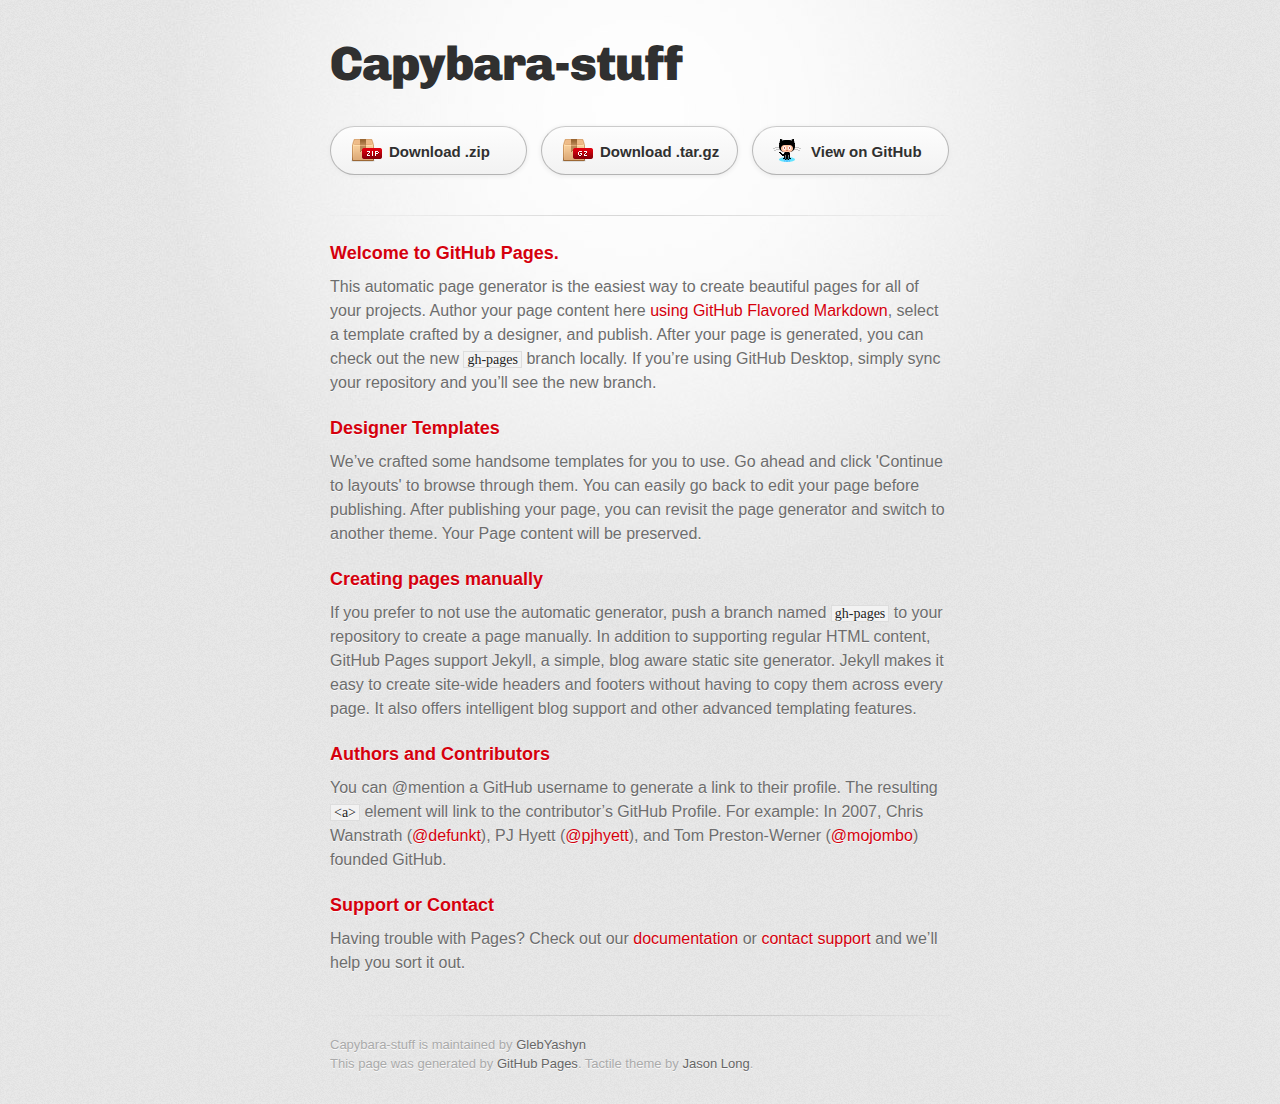
==== index.html @ 3c21e6d9 "Create gh-pages branch via GitHub" ====
<!DOCTYPE html>
<html>
  <head>
    <meta charset='utf-8'>
    <meta http-equiv="X-UA-Compatible" content="chrome=1">
    <link href='https://fonts.googleapis.com/css?family=Chivo:900' rel='stylesheet' type='text/css'>
    <link rel="stylesheet" type="text/css" href="stylesheets/stylesheet.css" media="screen">
    <link rel="stylesheet" type="text/css" href="stylesheets/github-dark.css" media="screen">
    <link rel="stylesheet" type="text/css" href="stylesheets/print.css" media="print">
    <!--[if lt IE 9]>
    <script src="//html5shiv.googlecode.com/svn/trunk/html5.js"></script>
    <![endif]-->
    <title>Capybara-stuff by GlebYashyn</title>
  </head>

  <body>
    <div id="container">
      <div class="inner">

        <header>
          <h1>Capybara-stuff</h1>
          <h2></h2>
        </header>

        <section id="downloads" class="clearfix">
          <a href="https://github.com/GlebYashyn/Capybara-Stuff/zipball/master" id="download-zip" class="button"><span>Download .zip</span></a>
          <a href="https://github.com/GlebYashyn/Capybara-Stuff/tarball/master" id="download-tar-gz" class="button"><span>Download .tar.gz</span></a>
          <a href="https://github.com/GlebYashyn/Capybara-Stuff" id="view-on-github" class="button"><span>View on GitHub</span></a>
        </section>

        <hr>

        <section id="main_content">
          <h3>
<a id="welcome-to-github-pages" class="anchor" href="#welcome-to-github-pages" aria-hidden="true"><span aria-hidden="true" class="octicon octicon-link"></span></a>Welcome to GitHub Pages.</h3>

<p>This automatic page generator is the easiest way to create beautiful pages for all of your projects. Author your page content here <a href="https://guides.github.com/features/mastering-markdown/">using GitHub Flavored Markdown</a>, select a template crafted by a designer, and publish. After your page is generated, you can check out the new <code>gh-pages</code> branch locally. If you’re using GitHub Desktop, simply sync your repository and you’ll see the new branch.</p>

<h3>
<a id="designer-templates" class="anchor" href="#designer-templates" aria-hidden="true"><span aria-hidden="true" class="octicon octicon-link"></span></a>Designer Templates</h3>

<p>We’ve crafted some handsome templates for you to use. Go ahead and click 'Continue to layouts' to browse through them. You can easily go back to edit your page before publishing. After publishing your page, you can revisit the page generator and switch to another theme. Your Page content will be preserved.</p>

<h3>
<a id="creating-pages-manually" class="anchor" href="#creating-pages-manually" aria-hidden="true"><span aria-hidden="true" class="octicon octicon-link"></span></a>Creating pages manually</h3>

<p>If you prefer to not use the automatic generator, push a branch named <code>gh-pages</code> to your repository to create a page manually. In addition to supporting regular HTML content, GitHub Pages support Jekyll, a simple, blog aware static site generator. Jekyll makes it easy to create site-wide headers and footers without having to copy them across every page. It also offers intelligent blog support and other advanced templating features.</p>

<h3>
<a id="authors-and-contributors" class="anchor" href="#authors-and-contributors" aria-hidden="true"><span aria-hidden="true" class="octicon octicon-link"></span></a>Authors and Contributors</h3>

<p>You can @mention a GitHub username to generate a link to their profile. The resulting <code>&lt;a&gt;</code> element will link to the contributor’s GitHub Profile. For example: In 2007, Chris Wanstrath (<a href="https://github.com/defunkt" class="user-mention">@defunkt</a>), PJ Hyett (<a href="https://github.com/pjhyett" class="user-mention">@pjhyett</a>), and Tom Preston-Werner (<a href="https://github.com/mojombo" class="user-mention">@mojombo</a>) founded GitHub.</p>

<h3>
<a id="support-or-contact" class="anchor" href="#support-or-contact" aria-hidden="true"><span aria-hidden="true" class="octicon octicon-link"></span></a>Support or Contact</h3>

<p>Having trouble with Pages? Check out our <a href="https://help.github.com/pages">documentation</a> or <a href="https://github.com/contact">contact support</a> and we’ll help you sort it out.</p>
        </section>

        <footer>
          Capybara-stuff is maintained by <a href="https://github.com/GlebYashyn">GlebYashyn</a><br>
          This page was generated by <a href="https://pages.github.com">GitHub Pages</a>. Tactile theme by <a href="https://twitter.com/jasonlong">Jason Long</a>.
        </footer>

        
      </div>
    </div>
  </body>
</html>
---- stylesheets/stylesheet.css ----
/* http://meyerweb.com/eric/tools/css/reset/
   v2.0 | 20110126
   License: none (public domain)
*/
html, body, div, span, applet, object, iframe,
h1, h2, h3, h4, h5, h6, p, blockquote, pre,
a, abbr, acronym, address, big, cite, code,
del, dfn, em, img, ins, kbd, q, s, samp,
small, strike, strong, sub, sup, tt, var,
b, u, i, center,
dl, dt, dd, ol, ul, li,
fieldset, form, label, legend,
table, caption, tbody, tfoot, thead, tr, th, td,
article, aside, canvas, details, embed,
figure, figcaption, footer, header, hgroup,
menu, nav, output, ruby, section, summary,
time, mark, audio, video {
	padding: 0;
	margin: 0;
	font: inherit;
	font-size: 100%;
	vertical-align: baseline;
	border: 0;
}
/* HTML5 display-role reset for older browsers */
article, aside, details, figcaption, figure,
footer, header, hgroup, menu, nav, section {
	display: block;
}
body {
	line-height: 1;
}
ol, ul {
	list-style: none;
}
blockquote, q {
	quotes: none;
}
blockquote:before, blockquote:after,
q:before, q:after {
	content: '';
	content: none;
}
table {
	border-spacing: 0;
	border-collapse: collapse;
}

/* LAYOUT STYLES */
body {
  font-family: 'Helvetica Neue', Helvetica, Arial, serif;
  font-size: 1em;
  line-height: 1.5;
  color: #6d6d6d;
  text-shadow: 0 1px 0 rgba(255, 255, 255, 0.8);
  background: #e7e7e7 url(../images/body-bg.png) 0 0 repeat;
}

a {
  color: #d5000d;
}
a:hover {
  color: #c5000c;
}

header {
  padding-top: 35px;
  padding-bottom: 25px;
}

header h1 {
  font-family: 'Chivo', 'Helvetica Neue', Helvetica, Arial, serif;
  font-size: 48px; font-weight: 900;
  line-height: 1.2;
  color: #303030;
  letter-spacing: -1px;
}

header h2 {
  font-size: 24px;
  font-weight: normal;
  line-height: 1.3;
  color: #aaa;
  letter-spacing: -1px;
}

#container {
  min-height: 595px;
  background: transparent url(../images/highlight-bg.jpg) 50% 0 no-repeat;
}

.inner {
  width: 620px;
  margin: 0 auto;
}

#container .inner img {
  max-width: 100%;
}

#downloads {
  margin-bottom: 40px;
}

a.button {
  display: block;
  float: left;
  width: 179px;
  padding: 12px 8px 12px 8px;
  margin-right: 14px;
  font-size: 15px;
  font-weight: bold;
  line-height: 25px;
  color: #303030;
  background: #fdfdfd; /* Old browsers */
  background: -moz-linear-gradient(top,  #fdfdfd 0%, #f2f2f2 100%); /* FF3.6+ */
  background: -webkit-gradient(linear, left top, left bottom, color-stop(0%,#fdfdfd), color-stop(100%,#f2f2f2)); /* Chrome,Safari4+ */
  background: -webkit-linear-gradient(top,  #fdfdfd 0%,#f2f2f2 100%); /* Chrome10+,Safari5.1+ */
  background: -o-linear-gradient(top,  #fdfdfd 0%,#f2f2f2 100%); /* Opera 11.10+ */
  background: -ms-linear-gradient(top,  #fdfdfd 0%,#f2f2f2 100%); /* IE10+ */
  background: linear-gradient(top,  #fdfdfd 0%,#f2f2f2 100%); /* W3C */
  filter: progid:DXImageTransform.Microsoft.gradient( startColorstr='#fdfdfd', endColorstr='#f2f2f2',GradientType=0 ); /* IE6-9 */
  border-top: solid 1px #cbcbcb;
  border-right: solid 1px #b7b7b7;
  border-bottom: solid 1px #b3b3b3;
  border-left: solid 1px #b7b7b7;
  border-radius: 30px;
  -webkit-box-shadow: 10px 10px 5px #888;
  -moz-box-shadow: 10px 10px 5px #888;
  box-shadow: 0px 1px 5px #e8e8e8;
  -moz-border-radius: 30px;
  -webkit-border-radius: 30px;
}
a.button:hover {
  background: #fafafa; /* Old browsers */
  background: -moz-linear-gradient(top,  #fdfdfd 0%, #f6f6f6 100%); /* FF3.6+ */
  background: -webkit-gradient(linear, left top, left bottom, color-stop(0%,#fdfdfd), color-stop(100%,#f6f6f6)); /* Chrome,Safari4+ */
  background: -webkit-linear-gradient(top,  #fdfdfd 0%,#f6f6f6 100%); /* Chrome10+,Safari5.1+ */
  background: -o-linear-gradient(top,  #fdfdfd 0%,#f6f6f6 100%); /* Opera 11.10+ */
  background: -ms-linear-gradient(top,  #fdfdfd 0%,#f6f6f6 100%); /* IE10+ */
  background: linear-gradient(top,  #fdfdfd 0%,#f6f6f6, 100%); /* W3C */
  filter: progid:DXImageTransform.Microsoft.gradient( startColorstr='#fdfdfd', endColorstr='#f6f6f6',GradientType=0 ); /* IE6-9 */
  border-top: solid 1px #b7b7b7;
  border-right: solid 1px #b3b3b3;
  border-bottom: solid 1px #b3b3b3;
  border-left: solid 1px #b3b3b3;
}

a.button span {
  display: block;
  height: 23px;
  padding-left: 50px;
}

#download-zip span {
  background: transparent url(../images/zip-icon.png) 12px 50% no-repeat;
}
#download-tar-gz span {
  background: transparent url(../images/tar-gz-icon.png) 12px 50% no-repeat;
}
#view-on-github span {
  background: transparent url(../images/octocat-icon.png) 12px 50% no-repeat;
}
#view-on-github {
  margin-right: 0;
}

code, pre {
  margin-bottom: 30px;
  font-family: Monaco, "Bitstream Vera Sans Mono", "Lucida Console", Terminal;
  font-size: 14px;
  color: #222;
}

code {
  padding: 0 3px;
  background-color: #f2f2f2;
  border: solid 1px #ddd;
}

pre {
  padding: 20px;
  overflow: auto;
  color: #f2f2f2;
  text-shadow: none;
  background: #303030;
}
pre code {
  padding: 0;
  color: #f2f2f2;
  background-color: #303030;
  border: none;
}

ul, ol, dl {
  margin-bottom: 20px;
}


/* COMMON STYLES */

hr {
  height: 1px;
  padding-bottom: 1em;
  margin-top: 1em;
  line-height: 1px;
  background: transparent url('../images/hr.png') 50% 0 no-repeat;
  border: none;
}

strong {
  font-weight: bold;
}

em {
  font-style: italic;
}

table {
  width: 100%;
  border: 1px solid #ebebeb;
}

th {
  font-weight: 500;
}

td {
  font-weight: 300;
  text-align: center;
  border: 1px solid #ebebeb;
}

form {
  padding: 20px;
  background: #f2f2f2;

}


/* GENERAL ELEMENT TYPE STYLES */

h1 {
  font-size: 32px;
}

h2 {
  margin-bottom: 8px;
  font-size: 22px;
  font-weight: bold;
  color: #303030;
}

h3 {
  margin-bottom: 8px;
  font-size: 18px;
  font-weight: bold;
  color: #d5000d;
}

h4 {
  font-size: 16px;
  font-weight: bold;
  color: #303030;
}

h5 {
  font-size: 1em;
  color: #303030;
}

h6 {
  font-size: .8em;
  color: #303030;
}

p {
  margin-bottom: 20px;
  font-weight: 300;
}

a {
  text-decoration: none;
}

p a {
  font-weight: 400;
}

blockquote {
  padding: 0 0 0 30px;
  margin-bottom: 20px;
  font-size: 1.6em;
  border-left: 10px solid #e9e9e9;
}

ul li {
  list-style-position: inside;
  list-style: disc;
  padding-left: 20px;
}

ol li {
  list-style-position: inside;
  list-style: decimal;
  padding-left: 3px;
}

dl dt {
  color: #303030;
}

footer {
  padding-top: 20px;
  padding-bottom: 30px;
  margin-top: 40px;
  font-size: 13px;
  color: #aaa;
  background: transparent url('../images/hr.png') 0 0 no-repeat;
}

footer a {
  color: #666;
}
footer a:hover {
  color: #444;
}

/* MISC */
.clearfix:after {
  display: block;
  height: 0;
  clear: both;
  visibility: hidden;
  content: '.';
}

.clearfix {display: inline-block;}
* html .clearfix {height: 1%;}
.clearfix {display: block;}

/* #Media Queries
================================================== */

/* Smaller than standard 960 (devices and browsers) */
@media only screen and (max-width: 959px) { }

/* Tablet Portrait size to standard 960 (devices and browsers) */
@media only screen and (min-width: 768px) and (max-width: 959px) { }

/* All Mobile Sizes (devices and browser) */
@media only screen and (max-width: 767px) {
  header {
    padding-top: 10px;
    padding-bottom: 10px;
  }
  #downloads {
    margin-bottom: 25px;
  }
  #download-zip, #download-tar-gz {
    display: none;
  }
  .inner {
    width: 94%;
    margin: 0 auto;
  }
}

/* Mobile Landscape Size to Tablet Portrait (devices and browsers) */
@media only screen and (min-width: 480px) and (max-width: 767px) { }

/* Mobile Portrait Size to Mobile Landscape Size (devices and browsers) */
@media only screen and (max-width: 479px) { }
---- stylesheets/github-dark.css ----
/*
The MIT License (MIT)

Copyright (c) 2016 GitHub, Inc.

Permission is hereby granted, free of charge, to any person obtaining a copy
of this software and associated documentation files (the "Software"), to deal
in the Software without restriction, including without limitation the rights
to use, copy, modify, merge, publish, distribute, sublicense, and/or sell
copies of the Software, and to permit persons to whom the Software is
furnished to do so, subject to the following conditions:

The above copyright notice and this permission notice shall be included in all
copies or substantial portions of the Software.

THE SOFTWARE IS PROVIDED "AS IS", WITHOUT WARRANTY OF ANY KIND, EXPRESS OR
IMPLIED, INCLUDING BUT NOT LIMITED TO THE WARRANTIES OF MERCHANTABILITY,
FITNESS FOR A PARTICULAR PURPOSE AND NONINFRINGEMENT. IN NO EVENT SHALL THE
AUTHORS OR COPYRIGHT HOLDERS BE LIABLE FOR ANY CLAIM, DAMAGES OR OTHER
LIABILITY, WHETHER IN AN ACTION OF CONTRACT, TORT OR OTHERWISE, ARISING FROM,
OUT OF OR IN CONNECTION WITH THE SOFTWARE OR THE USE OR OTHER DEALINGS IN THE
SOFTWARE.

*/

.pl-c /* comment */ {
  color: #969896;
}

.pl-c1 /* constant, variable.other.constant, support, meta.property-name, support.constant, support.variable, meta.module-reference, markup.raw, meta.diff.header */,
.pl-s .pl-v /* string variable */ {
  color: #0099cd;
}

.pl-e /* entity */,
.pl-en /* entity.name */ {
  color: #9774cb;
}

.pl-smi /* variable.parameter.function, storage.modifier.package, storage.modifier.import, storage.type.java, variable.other */,
.pl-s .pl-s1 /* string source */ {
  color: #ddd;
}

.pl-ent /* entity.name.tag */ {
  color: #7bcc72;
}

.pl-k /* keyword, storage, storage.type */ {
  color: #cc2372;
}

.pl-s /* string */,
.pl-pds /* punctuation.definition.string, string.regexp.character-class */,
.pl-s .pl-pse .pl-s1 /* string punctuation.section.embedded source */,
.pl-sr /* string.regexp */,
.pl-sr .pl-cce /* string.regexp constant.character.escape */,
.pl-sr .pl-sre /* string.regexp source.ruby.embedded */,
.pl-sr .pl-sra /* string.regexp string.regexp.arbitrary-repitition */ {
  color: #3c66e2;
}

.pl-v /* variable */ {
  color: #fb8764;
}

.pl-id /* invalid.deprecated */ {
  color: #e63525;
}

.pl-ii /* invalid.illegal */ {
  color: #f8f8f8;
  background-color: #e63525;
}

.pl-sr .pl-cce /* string.regexp constant.character.escape */ {
  font-weight: bold;
  color: #7bcc72;
}

.pl-ml /* markup.list */ {
  color: #c26b2b;
}

.pl-mh /* markup.heading */,
.pl-mh .pl-en /* markup.heading entity.name */,
.pl-ms /* meta.separator */ {
  font-weight: bold;
  color: #264ec5;
}

.pl-mq /* markup.quote */ {
  color: #00acac;
}

.pl-mi /* markup.italic */ {
  font-style: italic;
  color: #ddd;
}

.pl-mb /* markup.bold */ {
  font-weight: bold;
  color: #ddd;
}

.pl-md /* markup.deleted, meta.diff.header.from-file */ {
  color: #bd2c00;
  background-color: #ffecec;
}

.pl-mi1 /* markup.inserted, meta.diff.header.to-file */ {
  color: #55a532;
  background-color: #eaffea;
}

.pl-mdr /* meta.diff.range */ {
  font-weight: bold;
  color: #9774cb;
}

.pl-mo /* meta.output */ {
  color: #264ec5;
}
---- stylesheets/print.css ----
html, body, div, span, applet, object, iframe,
h1, h2, h3, h4, h5, h6, p, blockquote, pre,
a, abbr, acronym, address, big, cite, code,
del, dfn, em, img, ins, kbd, q, s, samp,
small, strike, strong, sub, sup, tt, var,
b, u, i, center,
dl, dt, dd, ol, ul, li,
fieldset, form, label, legend,
table, caption, tbody, tfoot, thead, tr, th, td,
article, aside, canvas, details, embed,
figure, figcaption, footer, header, hgroup,
menu, nav, output, ruby, section, summary,
time, mark, audio, video {
  padding: 0;
  margin: 0;
  font: inherit;
  font-size: 100%;
  vertical-align: baseline;
  border: 0;
}
/* HTML5 display-role reset for older browsers */
article, aside, details, figcaption, figure,
footer, header, hgroup, menu, nav, section {
  display: block;
}
body {
  line-height: 1;
}
ol, ul {
  list-style: none;
}
blockquote, q {
  quotes: none;
}
blockquote:before, blockquote:after,
q:before, q:after {
  content: '';
  content: none;
}
table {
  border-spacing: 0;
  border-collapse: collapse;
}
body {
  font-family: 'Helvetica Neue', Helvetica, Arial, serif;
  font-size: 13px;
  line-height: 1.5;
  color: #000;
}

a {
  font-weight: bold;
  color: #d5000d;
}

header {
  padding-top: 35px;
  padding-bottom: 10px;
}

header h1 {
  font-size: 48px;
  font-weight: bold;
  line-height: 1.2;
  color: #303030;
  letter-spacing: -1px;
}

header h2 {
  font-size: 24px;
  font-weight: normal;
  line-height: 1.3;
  color: #aaa;
  letter-spacing: -1px;
}
#downloads {
  display: none;
}
#main_content {
  padding-top: 20px;
}

code, pre {
  margin-bottom: 30px;
  font-family: Monaco, "Bitstream Vera Sans Mono", "Lucida Console", Terminal;
  font-size: 12px;
  color: #222;
}

code {
  padding: 0 3px;
}

pre {
  padding: 20px;
  overflow: auto;
  border: solid 1px #ddd;
}
pre code {
  padding: 0;
}

ul, ol, dl {
  margin-bottom: 20px;
}


/* COMMON STYLES */

table {
  width: 100%;
  border: 1px solid #ebebeb;
}

th {
  font-weight: 500;
}

td {
  font-weight: 300;
  text-align: center;
  border: 1px solid #ebebeb;
}

form {
  padding: 20px;
  background: #f2f2f2;

}


/* GENERAL ELEMENT TYPE STYLES */

h1 {
  font-size: 2.8em;
}

h2 {
  margin-bottom: 8px;
  font-size: 22px;
  font-weight: bold;
  color: #303030;
}

h3 {
  margin-bottom: 8px;
  font-size: 18px;
  font-weight: bold;
  color: #d5000d;
}

h4 {
  font-size: 16px;
  font-weight: bold;
  color: #303030;
}

h5 {
  font-size: 1em;
  color: #303030;
}

h6 {
  font-size: .8em;
  color: #303030;
}

p {
  margin-bottom: 20px;
  font-weight: 300;
}

a {
  text-decoration: none;
}

p a {
  font-weight: 400;
}

blockquote {
  padding: 0 0 0 30px;
  margin-bottom: 20px;
  font-size: 1.6em;
  border-left: 10px solid #e9e9e9;
}

ul li {
  list-style-position: inside;
  list-style: disc;
  padding-left: 20px;
}

ol li {
  list-style-position: inside;
  list-style: decimal;
  padding-left: 3px;
}

dl dd {
  font-style: italic;
  font-weight: 100;
}

footer {
  padding-top: 20px;
  padding-bottom: 30px;
  margin-top: 40px;
  font-size: 13px;
  color: #aaa;
}

footer a {
  color: #666;
}

/* MISC */
.clearfix:after {
  display: block;
  height: 0;
  clear: both;
  visibility: hidden;
  content: '.';
}

.clearfix {display: inline-block;}
* html .clearfix {height: 1%;}
.clearfix {display: block;}
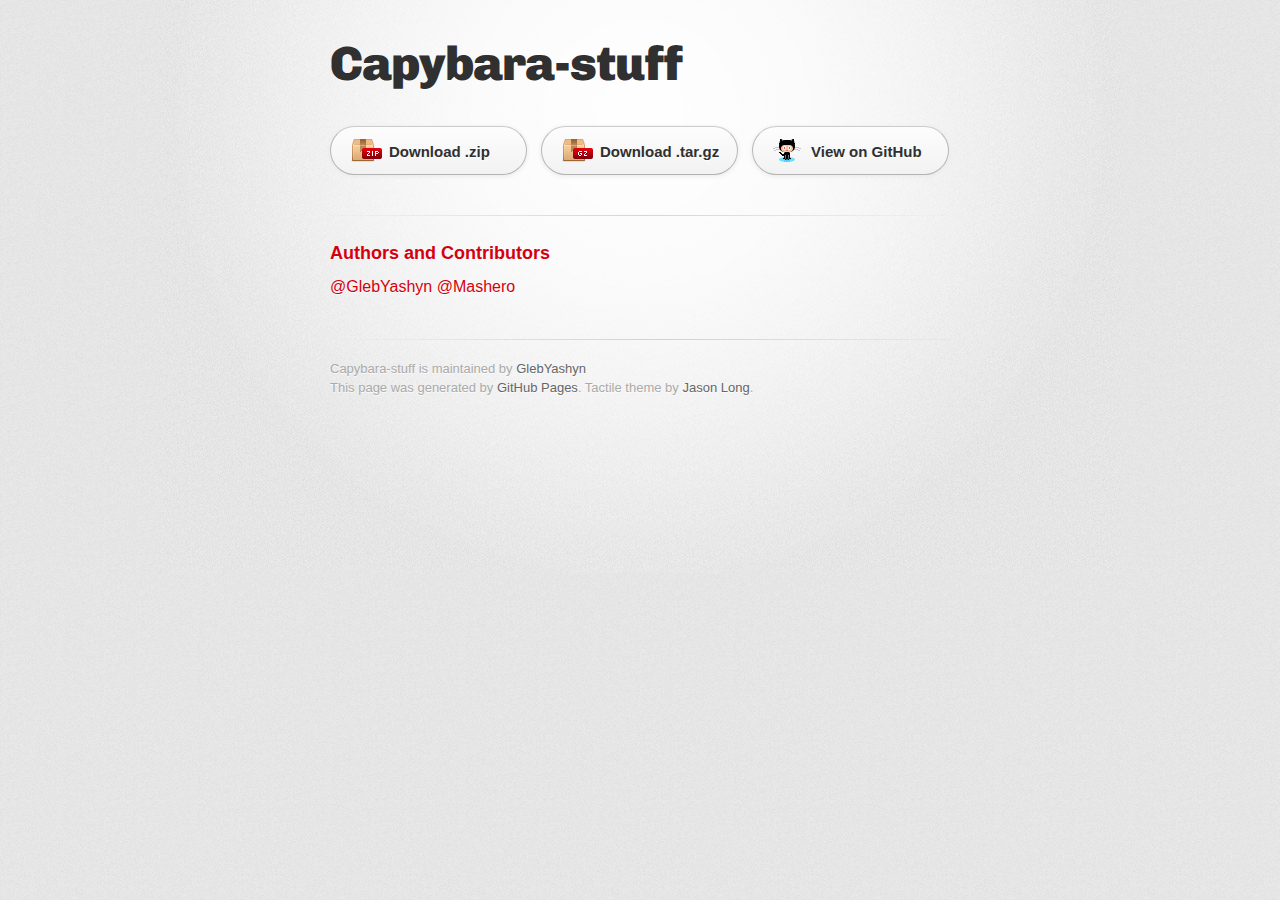
==== commit e42d2055: "Create gh-pages branch via GitHub" ====
--- a/index.html
+++ b/index.html
@@ -32,29 +32,10 @@
 
         <section id="main_content">
           <h3>
-<a id="welcome-to-github-pages" class="anchor" href="#welcome-to-github-pages" aria-hidden="true"><span aria-hidden="true" class="octicon octicon-link"></span></a>Welcome to GitHub Pages.</h3>
-
-<p>This automatic page generator is the easiest way to create beautiful pages for all of your projects. Author your page content here <a href="https://guides.github.com/features/mastering-markdown/">using GitHub Flavored Markdown</a>, select a template crafted by a designer, and publish. After your page is generated, you can check out the new <code>gh-pages</code> branch locally. If you’re using GitHub Desktop, simply sync your repository and you’ll see the new branch.</p>
-
-<h3>
-<a id="designer-templates" class="anchor" href="#designer-templates" aria-hidden="true"><span aria-hidden="true" class="octicon octicon-link"></span></a>Designer Templates</h3>
-
-<p>We’ve crafted some handsome templates for you to use. Go ahead and click 'Continue to layouts' to browse through them. You can easily go back to edit your page before publishing. After publishing your page, you can revisit the page generator and switch to another theme. Your Page content will be preserved.</p>
-
-<h3>
-<a id="creating-pages-manually" class="anchor" href="#creating-pages-manually" aria-hidden="true"><span aria-hidden="true" class="octicon octicon-link"></span></a>Creating pages manually</h3>
-
-<p>If you prefer to not use the automatic generator, push a branch named <code>gh-pages</code> to your repository to create a page manually. In addition to supporting regular HTML content, GitHub Pages support Jekyll, a simple, blog aware static site generator. Jekyll makes it easy to create site-wide headers and footers without having to copy them across every page. It also offers intelligent blog support and other advanced templating features.</p>
-
-<h3>
 <a id="authors-and-contributors" class="anchor" href="#authors-and-contributors" aria-hidden="true"><span aria-hidden="true" class="octicon octicon-link"></span></a>Authors and Contributors</h3>
 
-<p>You can @mention a GitHub username to generate a link to their profile. The resulting <code>&lt;a&gt;</code> element will link to the contributor’s GitHub Profile. For example: In 2007, Chris Wanstrath (<a href="https://github.com/defunkt" class="user-mention">@defunkt</a>), PJ Hyett (<a href="https://github.com/pjhyett" class="user-mention">@pjhyett</a>), and Tom Preston-Werner (<a href="https://github.com/mojombo" class="user-mention">@mojombo</a>) founded GitHub.</p>
-
-<h3>
-<a id="support-or-contact" class="anchor" href="#support-or-contact" aria-hidden="true"><span aria-hidden="true" class="octicon octicon-link"></span></a>Support or Contact</h3>
-
-<p>Having trouble with Pages? Check out our <a href="https://help.github.com/pages">documentation</a> or <a href="https://github.com/contact">contact support</a> and we’ll help you sort it out.</p>
+<p><a href="https://github.com/GlebYashyn" class="user-mention">@GlebYashyn</a> 
+<a href="https://github.com/Mashero" class="user-mention">@Mashero</a></p>
         </section>
 
         <footer>
